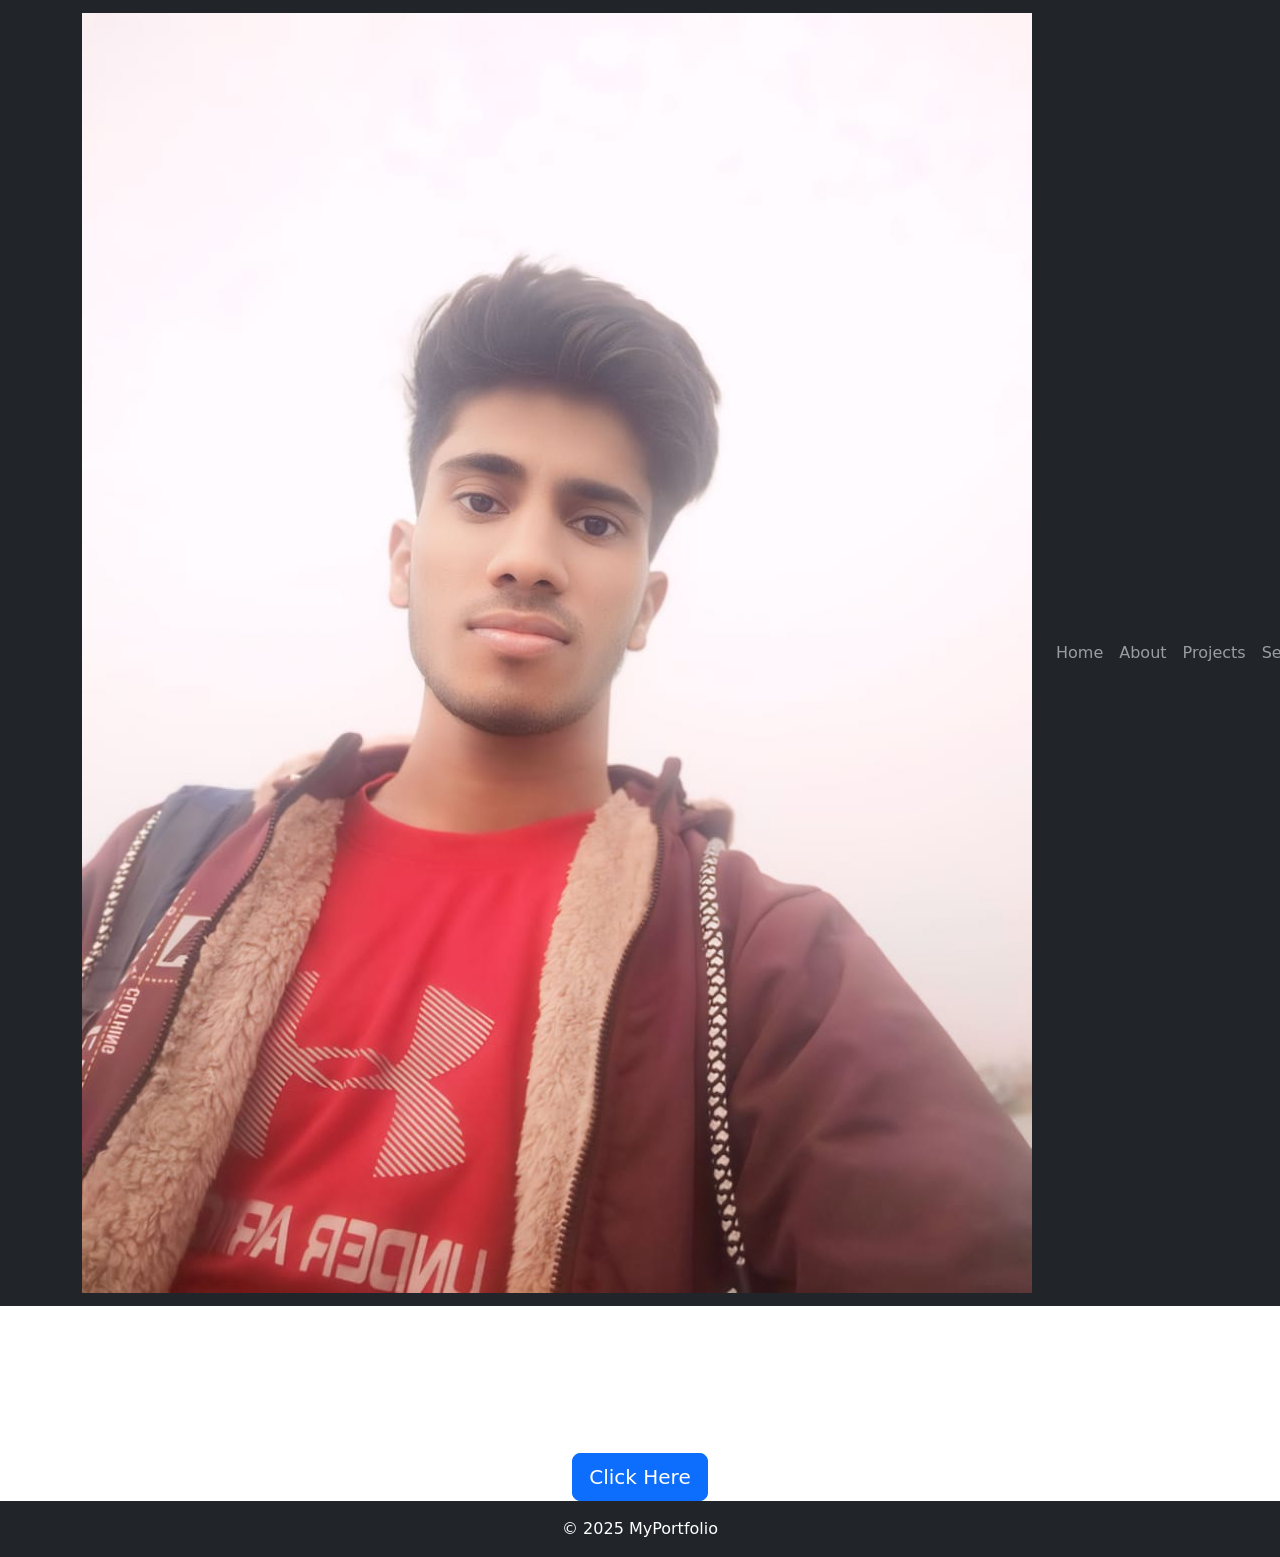
==== index.html @ 63fa27cd "Initial commit" ====
<!-- index.html -->
<!DOCTYPE html>
<html lang="en">
<head>
  <meta charset="UTF-8">
  <meta name="viewport" content="width=device-width, initial-scale=1.0">
  <title>server of mbasar_01</title>
  <link rel="stylesheet" href="css/style.css">
  <link rel="stylesheet" href="https://cdn.jsdelivr.net/npm/bootstrap@5.3.2/dist/css/bootstrap.min.css">
</head>
<body>
  <!-- Navbar -->
  <nav class="navbar navbar-expand-lg navbar-dark bg-dark">
    <div class="container">
      <a class="navbar-brand" href="index.html">
        <img src="images/logo.jpg" alt="Logo" class="logo-img">

      </a>
      <button class="navbar-toggler" type="button" data-bs-toggle="collapse" data-bs-target="#navMenu">
        <span class="navbar-toggler-icon"></span>
      </button>
      <div class="collapse navbar-collapse" id="navMenu">
        <ul class="navbar-nav ms-auto">
          <li class="nav-item"><a class="nav-link" href="index.html">Home</a></li>
          <li class="nav-item"><a class="nav-link" href="about.html">About</a></li>
          <li class="nav-item"><a class="nav-link" href="projects.html">Projects</a></li>
          <li class="nav-item"><a class="nav-link" href="services.html">Services</a></li>
          <li class="nav-item"><a class="nav-link" href="contact.html">Contact</a></li>
        </ul>
      </div>
    </div>
  </nav>

  <!-- Hero Section -->
  <section class="hero d-flex align-items-center justify-content-center text-center text-white">
    <div>
      <h1 class="intro display-3">Hi, I'm Mominul Basar.</h1>
      <p class="intro lead">Full Stack Web Developer</p>
      <a href="contact.html" class="btn btn-primary btn-lg mt-3">Click Here</a>
    </div>
  </section>

  <!-- Footer -->
  <footer class="bg-dark text-white text-center p-3">
    &copy; 2025 MyPortfolio
  </footer>

<script src="js/main.js"></script>
<script src="https://cdn.jsdelivr.net/npm/bootstrap@5.3.2/dist/js/bootstrap.bundle.min.js"></script>
</body>
</html>
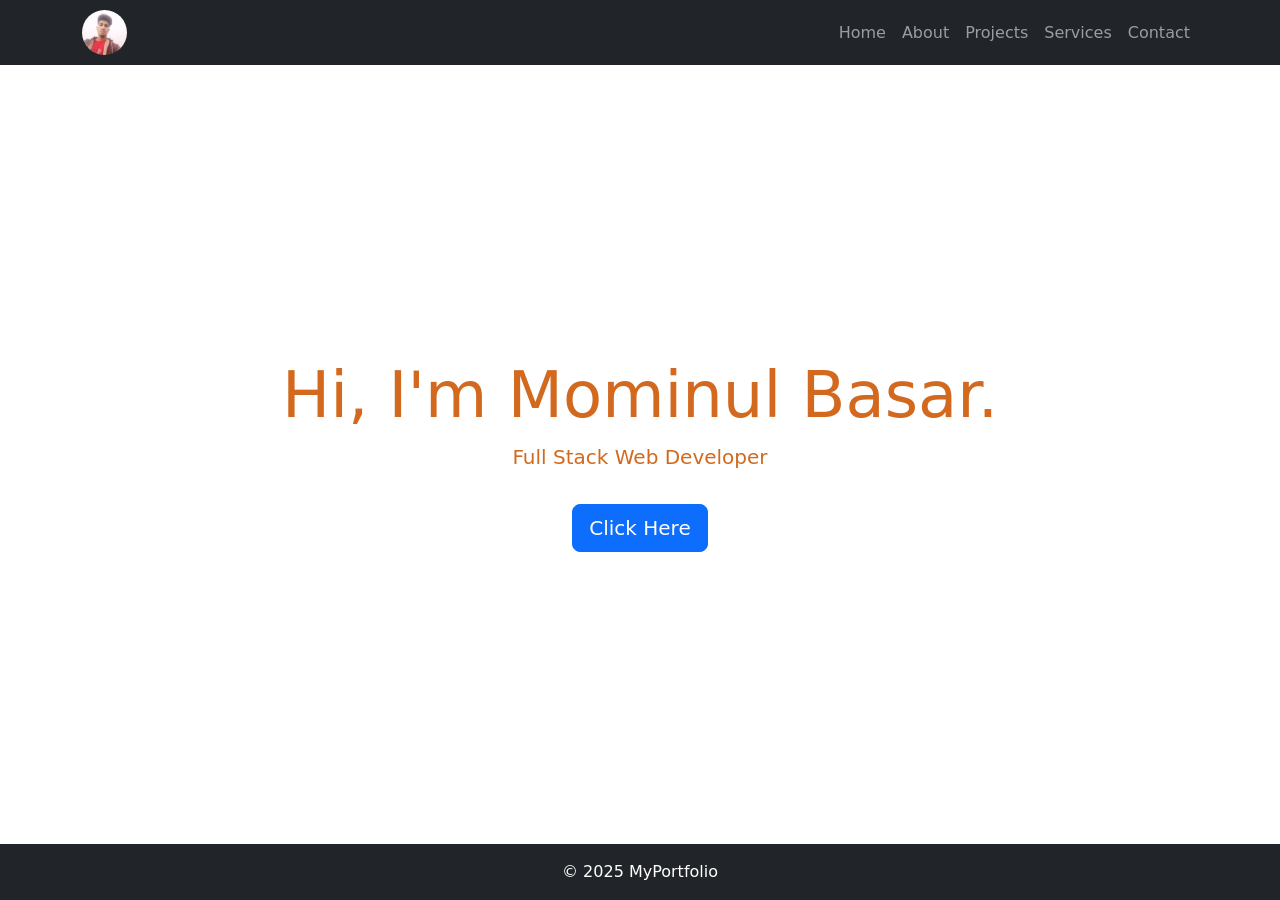
==== commit 44fde3d5: "update" ====
--- a/index.html
+++ b/index.html
@@ -5,7 +5,7 @@
   <meta charset="UTF-8">
   <meta name="viewport" content="width=device-width, initial-scale=1.0">
   <title>server of mbasar_01</title>
-  <link rel="stylesheet" href="css/style.css">
+  <link rel="stylesheet" href="CSS/style.css">
   <link rel="stylesheet" href="https://cdn.jsdelivr.net/npm/bootstrap@5.3.2/dist/css/bootstrap.min.css">
 </head>
 <body>
@@ -45,7 +45,7 @@
     &copy; 2025 MyPortfolio
   </footer>
 
-<script src="js/main.js"></script>
+<script src="JS/main.js"></script>
 <script src="https://cdn.jsdelivr.net/npm/bootstrap@5.3.2/dist/js/bootstrap.bundle.min.js"></script>
 </body>
 </html>
--- a/CSS/style.css
+++ b/CSS/style.css
@@ -0,0 +1,43 @@
+/* style.css */
+body {
+  font-family: Arial, sans-serif;
+}
+
+.hero {
+  height: 100vh;
+  background: url('../images/hero.jpg') no-repeat center/cover;
+}
+
+.card:hover {
+  transform: scale(1.03);
+  transition: 0.3s;
+}
+
+html, body {
+  height: 100%;
+}
+
+body {
+  display: flex;
+  flex-direction: column;
+}
+
+footer {
+  margin-top: auto;
+}
+
+.intro {
+  color: chocolate;
+}
+
+.navbar {
+  padding-top: 5px !important;
+  padding-bottom: 5px !important;
+}
+
+.navbar-brand img {
+  width: 45px !important;
+  height: 45px !important;
+  object-fit: cover;
+  border-radius: 50%;
+}
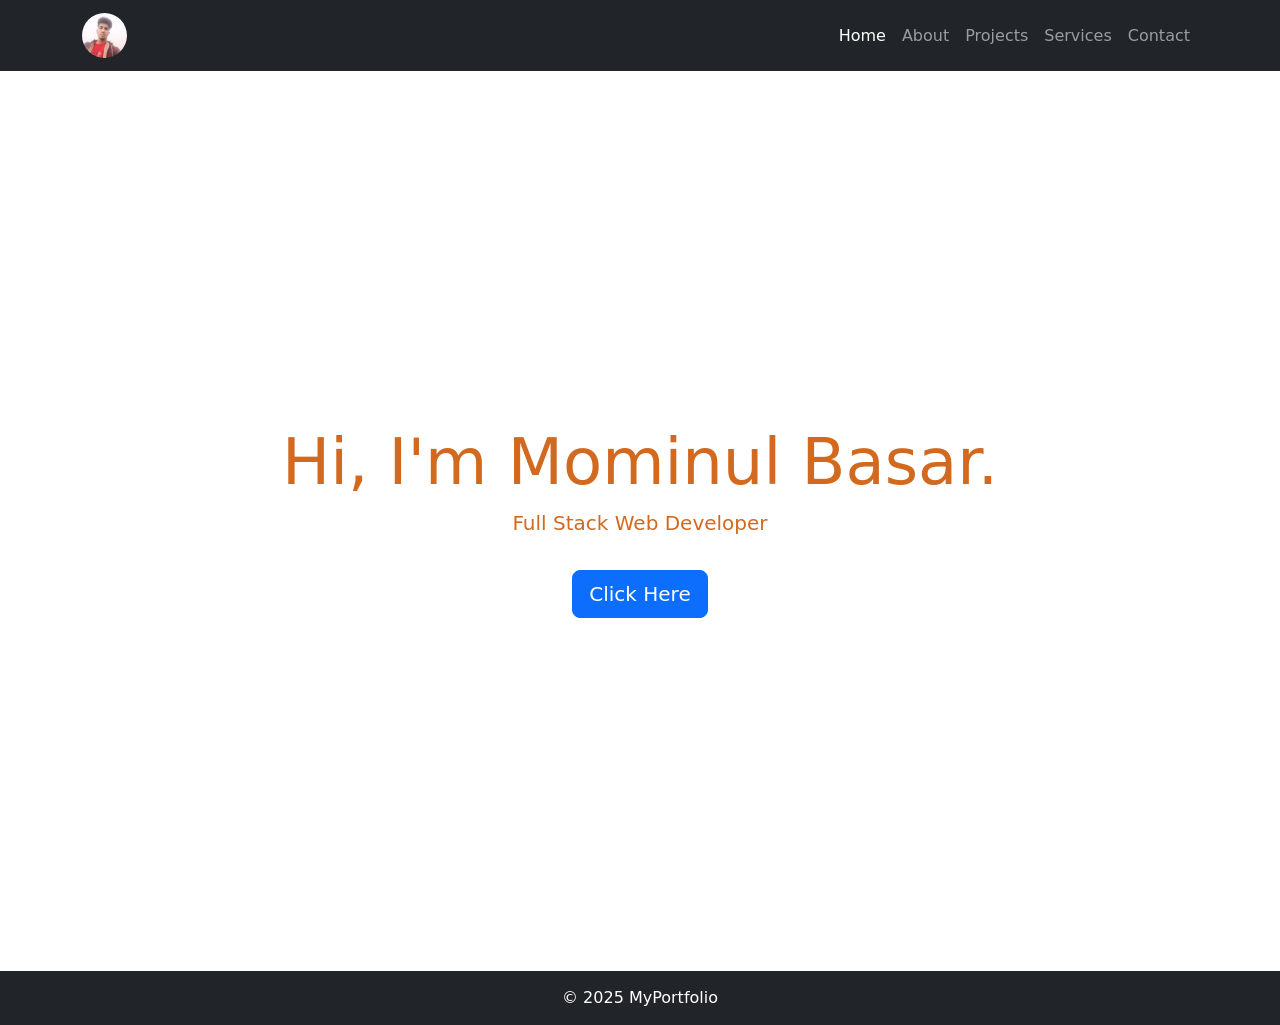
==== commit 614991aa: "footer update" ====
--- a/index.html
+++ b/index.html
@@ -1,51 +1,52 @@
-<!-- index.html -->
 <!DOCTYPE html>
 <html lang="en">
 <head>
   <meta charset="UTF-8">
   <meta name="viewport" content="width=device-width, initial-scale=1.0">
   <title>server of mbasar_01</title>
+
   <link rel="stylesheet" href="CSS/style.css">
-  <link rel="stylesheet" href="https://cdn.jsdelivr.net/npm/bootstrap@5.3.2/dist/css/bootstrap.min.css">
+  <link href="https://cdn.jsdelivr.net/npm/bootstrap@5.3.2/dist/css/bootstrap.min.css" rel="stylesheet">
 </head>
 <body>
-  <!-- Navbar -->
-  <nav class="navbar navbar-expand-lg navbar-dark bg-dark">
-    <div class="container">
-      <a class="navbar-brand" href="index.html">
-        <img src="images/logo.jpg" alt="Logo" class="logo-img">
 
-      </a>
-      <button class="navbar-toggler" type="button" data-bs-toggle="collapse" data-bs-target="#navMenu">
-        <span class="navbar-toggler-icon"></span>
-      </button>
-      <div class="collapse navbar-collapse" id="navMenu">
-        <ul class="navbar-nav ms-auto">
-          <li class="nav-item"><a class="nav-link" href="index.html">Home</a></li>
-          <li class="nav-item"><a class="nav-link" href="about.html">About</a></li>
-          <li class="nav-item"><a class="nav-link" href="projects.html">Projects</a></li>
-          <li class="nav-item"><a class="nav-link" href="services.html">Services</a></li>
-          <li class="nav-item"><a class="nav-link" href="contact.html">Contact</a></li>
-        </ul>
-      </div>
+<!-- Navbar -->
+<nav class="navbar navbar-expand-lg navbar-dark bg-dark">
+  <div class="container">
+    <a class="navbar-brand" href="index.html">
+      <img src="images/logo.jpg" alt="Logo">
+    </a>
+
+    <button class="navbar-toggler" type="button" data-bs-toggle="collapse" data-bs-target="#navMenu">
+      <span class="navbar-toggler-icon"></span>
+    </button>
+
+    <div class="collapse navbar-collapse" id="navMenu">
+      <ul class="navbar-nav ms-auto">
+        <li class="nav-item"><a class="nav-link active" href="index.html">Home</a></li>
+        <li class="nav-item"><a class="nav-link" href="about.html">About</a></li>
+        <li class="nav-item"><a class="nav-link" href="projects.html">Projects</a></li>
+        <li class="nav-item"><a class="nav-link" href="services.html">Services</a></li>
+        <li class="nav-item"><a class="nav-link" href="contact.html">Contact</a></li>
+      </ul>
     </div>
-  </nav>
+  </div>
+</nav>
 
-  <!-- Hero Section -->
-  <section class="hero d-flex align-items-center justify-content-center text-center text-white">
-    <div>
-      <h1 class="intro display-3">Hi, I'm Mominul Basar.</h1>
-      <p class="intro lead">Full Stack Web Developer</p>
-      <a href="contact.html" class="btn btn-primary btn-lg mt-3">Click Here</a>
-    </div>
-  </section>
+<!-- Hero Section -->
+<section class="hero-full text-white text-center">
+  <div>
+    <h1 class="intro display-3">Hi, I'm Mominul Basar.</h1>
+    <p class="intro lead">Full Stack Web Developer</p>
+    <a href="contact.html" class="btn btn-primary btn-lg mt-3">Click Here</a>
+  </div>
+</section>
 
-  <!-- Footer -->
-  <footer class="bg-dark text-white text-center p-3">
-    &copy; 2025 MyPortfolio
-  </footer>
+<footer class="footer">
+  &copy; 2025 MyPortfolio
+</footer>
 
 <script src="JS/main.js"></script>
 <script src="https://cdn.jsdelivr.net/npm/bootstrap@5.3.2/dist/js/bootstrap.bundle.min.js"></script>
 </body>
-</html>+</html>
--- a/CSS/style.css
+++ b/CSS/style.css
@@ -1,18 +1,11 @@
-/* style.css */
-body {
-  font-family: Arial, sans-serif;
+/* Reset */
+* {
+  margin: 0;
+  padding: 0;
+  box-sizing: border-box;
 }
 
-.hero {
-  height: 100vh;
-  background: url('../images/hero.jpg') no-repeat center/cover;
-}
-
-.card:hover {
-  transform: scale(1.03);
-  transition: 0.3s;
-}
-
+/* Layout fix for footer */
 html, body {
   height: 100%;
 }
@@ -20,24 +13,54 @@
 body {
   display: flex;
   flex-direction: column;
+  font-family: Arial, sans-serif;
 }
 
-footer {
-  margin-top: auto;
+/* Navbar */
+.navbar-brand img {
+  width: 45px;
+  height: 45px;
+  border-radius: 50%;
+  object-fit: cover;
 }
 
+/* Hero section (index only) */
+.hero-full {
+  min-height: 100vh;
+  background: url('../images/hero.jpg') no-repeat center/cover;
+  display: flex;
+  justify-content: center;
+  align-items: center;
+}
+
+/* Text */
 .intro {
   color: chocolate;
 }
 
-.navbar {
-  padding-top: 5px !important;
-  padding-bottom: 5px !important;
+/* Cards */
+.card {
+  transition: 0.3s;
 }
 
-.navbar-brand img {
-  width: 45px !important;
-  height: 45px !important;
-  object-fit: cover;
-  border-radius: 50%;
+.card:hover {
+  transform: scale(1.03);
 }
+
+/* Footer */
+.footer {
+  background: #212529;
+  color: white;
+  text-align: center;
+  padding: 15px 0;
+  margin-top: auto;
+}
+
+.project-img {
+  width: 100%;
+  aspect-ratio: 4 / 3;   /* চাইলে 16/9 দিতে পারো */
+  object-fit: contain;
+  background-color: #f2f2f2;
+}
+
+
